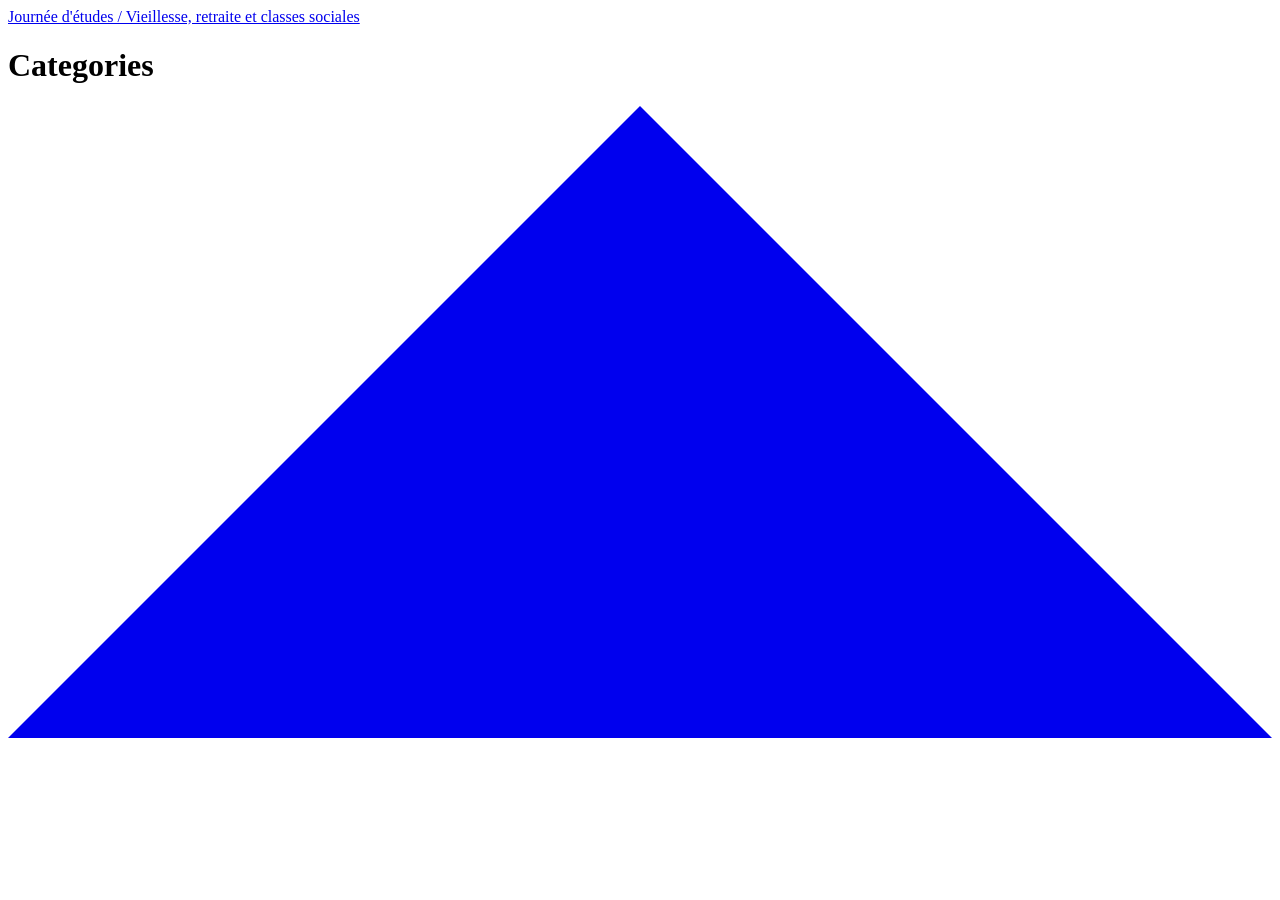
==== categories/index.html @ fb165f55 "Initial Hugo source" ====
<!doctype html><html lang=en dir=auto data-theme=light><head><meta charset=utf-8><meta http-equiv=X-UA-Compatible content="IE=edge"><meta name=viewport content="width=device-width,initial-scale=1,shrink-to-fit=no"><meta name=robots content="index, follow"><title>Categories | Journée d'études / Vieillesse, retraite et classes sociales</title><meta name=keywords content><meta name=description content="ExampleSite description"><meta name=author content="Paul Hobeika"><link rel=canonical href=https://retraitesclassessociales.github.io/JE/categories/><link crossorigin=anonymous href=../JE/assets/css/stylesheet.528544ed67d19ab60f14915c1ff43d77ad3c955a8ec123b62bc6d932b32999cd.css integrity="sha256-UoVE7WfRmrYPFJFcH/Q9d608lVqOwSO2K8bZMrMpmc0=" rel="preload stylesheet" as=style><link rel=icon href=https://retraitesclassessociales.github.io/JE/favicon.ico><link rel=icon type=image/png sizes=16x16 href=https://retraitesclassessociales.github.io/JE/favicon-16x16.png><link rel=icon type=image/png sizes=32x32 href=https://retraitesclassessociales.github.io/JE/favicon-32x32.png><link rel=apple-touch-icon href=https://retraitesclassessociales.github.io/JE/apple-touch-icon.png><link rel=mask-icon href=https://retraitesclassessociales.github.io/JE/safari-pinned-tab.svg><meta name=theme-color content="#2e2e33"><meta name=msapplication-TileColor content="#2e2e33"><link rel=alternate type=application/rss+xml href=https://retraitesclassessociales.github.io/JE/categories/index.xml title=rss><link rel=alternate hreflang=en href=https://retraitesclassessociales.github.io/JE/categories/><noscript><style>#theme-toggle,.top-link{display:none}</style></noscript><meta property="og:url" content="https://retraitesclassessociales.github.io/JE/categories/"><meta property="og:site_name" content="Journée d'études / Vieillesse, retraite et classes sociales"><meta property="og:title" content="Categories"><meta property="og:description" content="ExampleSite description"><meta property="og:locale" content="fr"><meta property="og:type" content="website"><meta name=twitter:card content="summary"><meta name=twitter:title content="Categories"><meta name=twitter:description content="ExampleSite description"></head><body class=list id=top><header class=header><nav class=nav><div class=logo><a href=https://retraitesclassessociales.github.io/JE/ accesskey=h title="Journée d'études / Vieillesse, retraite et classes sociales (Alt + H)">Journée d'études / Vieillesse, retraite et classes sociales</a><div class=logo-switches></div></div><ul id=menu></ul></nav></header><main class=main><header class=page-header><h1>Categories</h1></header><ul class=terms-tags></ul></main><a href=#top aria-label="go to top" title="Go to Top (Alt + G)" class=top-link id=top-link accesskey=g><svg viewBox="0 0 12 6" fill="currentColor"><path d="M12 6H0l6-6z"/></svg>
</a><script>let menu=document.getElementById("menu");if(menu){const e=localStorage.getItem("menu-scroll-position");e&&(menu.scrollLeft=parseInt(e,10)),menu.onscroll=function(){localStorage.setItem("menu-scroll-position",menu.scrollLeft)}}document.querySelectorAll('a[href^="#"]').forEach(e=>{e.addEventListener("click",function(e){e.preventDefault();var t=this.getAttribute("href").substr(1);window.matchMedia("(prefers-reduced-motion: reduce)").matches?document.querySelector(`[id='${decodeURIComponent(t)}']`).scrollIntoView():document.querySelector(`[id='${decodeURIComponent(t)}']`).scrollIntoView({behavior:"smooth"}),t==="top"?history.replaceState(null,null," "):history.pushState(null,null,`#${t}`)})})</script><script>var mybutton=document.getElementById("top-link");window.onscroll=function(){document.body.scrollTop>800||document.documentElement.scrollTop>800?(mybutton.style.visibility="visible",mybutton.style.opacity="1"):(mybutton.style.visibility="hidden",mybutton.style.opacity="0")}</script></body></html>
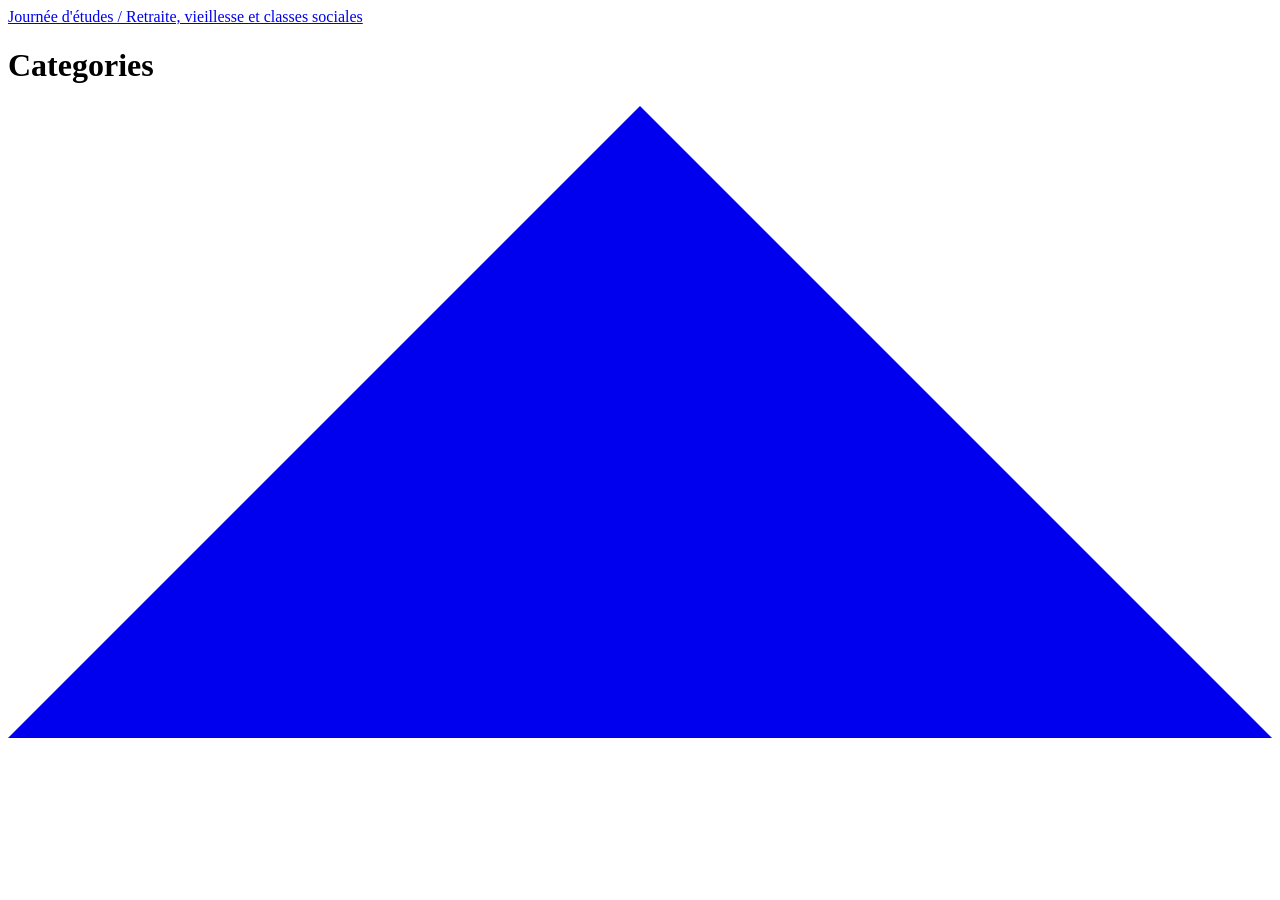
==== commit eac62151: "Apply custom CSS, fonts, colors" ====
--- a/categories/index.html
+++ b/categories/index.html
@@ -1,2 +1,2 @@
-<!doctype html><html lang=en dir=auto data-theme=light><head><meta charset=utf-8><meta http-equiv=X-UA-Compatible content="IE=edge"><meta name=viewport content="width=device-width,initial-scale=1,shrink-to-fit=no"><meta name=robots content="index, follow"><title>Categories | Journée d'études / Vieillesse, retraite et classes sociales</title><meta name=keywords content><meta name=description content="ExampleSite description"><meta name=author content="Paul Hobeika"><link rel=canonical href=https://retraitesclassessociales.github.io/JE/categories/><link crossorigin=anonymous href=../JE/assets/css/stylesheet.528544ed67d19ab60f14915c1ff43d77ad3c955a8ec123b62bc6d932b32999cd.css integrity="sha256-UoVE7WfRmrYPFJFcH/Q9d608lVqOwSO2K8bZMrMpmc0=" rel="preload stylesheet" as=style><link rel=icon href=https://retraitesclassessociales.github.io/JE/favicon.ico><link rel=icon type=image/png sizes=16x16 href=https://retraitesclassessociales.github.io/JE/favicon-16x16.png><link rel=icon type=image/png sizes=32x32 href=https://retraitesclassessociales.github.io/JE/favicon-32x32.png><link rel=apple-touch-icon href=https://retraitesclassessociales.github.io/JE/apple-touch-icon.png><link rel=mask-icon href=https://retraitesclassessociales.github.io/JE/safari-pinned-tab.svg><meta name=theme-color content="#2e2e33"><meta name=msapplication-TileColor content="#2e2e33"><link rel=alternate type=application/rss+xml href=https://retraitesclassessociales.github.io/JE/categories/index.xml title=rss><link rel=alternate hreflang=en href=https://retraitesclassessociales.github.io/JE/categories/><noscript><style>#theme-toggle,.top-link{display:none}</style></noscript><meta property="og:url" content="https://retraitesclassessociales.github.io/JE/categories/"><meta property="og:site_name" content="Journée d'études / Vieillesse, retraite et classes sociales"><meta property="og:title" content="Categories"><meta property="og:description" content="ExampleSite description"><meta property="og:locale" content="fr"><meta property="og:type" content="website"><meta name=twitter:card content="summary"><meta name=twitter:title content="Categories"><meta name=twitter:description content="ExampleSite description"></head><body class=list id=top><header class=header><nav class=nav><div class=logo><a href=https://retraitesclassessociales.github.io/JE/ accesskey=h title="Journée d'études / Vieillesse, retraite et classes sociales (Alt + H)">Journée d'études / Vieillesse, retraite et classes sociales</a><div class=logo-switches></div></div><ul id=menu></ul></nav></header><main class=main><header class=page-header><h1>Categories</h1></header><ul class=terms-tags></ul></main><a href=#top aria-label="go to top" title="Go to Top (Alt + G)" class=top-link id=top-link accesskey=g><svg viewBox="0 0 12 6" fill="currentColor"><path d="M12 6H0l6-6z"/></svg>
+<!doctype html><html lang=en dir=auto data-theme=light><head><meta charset=utf-8><meta http-equiv=X-UA-Compatible content="IE=edge"><meta name=viewport content="width=device-width,initial-scale=1,shrink-to-fit=no"><meta name=robots content="index, follow"><title>Categories | Journée d'études / Retraite, vieillesse et classes sociales</title><meta name=keywords content><meta name=description content="ExampleSite description"><meta name=author content="Paul Hobeika"><link rel=canonical href=https://retraitesclassessociales.github.io/JE/categories/><link crossorigin=anonymous href=/JE/assets/css/stylesheet.528544ed67d19ab60f14915c1ff43d77ad3c955a8ec123b62bc6d932b32999cd.css integrity="sha256-UoVE7WfRmrYPFJFcH/Q9d608lVqOwSO2K8bZMrMpmc0=" rel="preload stylesheet" as=style><link rel=icon href=https://retraitesclassessociales.github.io/JE/favicon.ico><link rel=icon type=image/png sizes=16x16 href=https://retraitesclassessociales.github.io/JE/favicon-16x16.png><link rel=icon type=image/png sizes=32x32 href=https://retraitesclassessociales.github.io/JE/favicon-32x32.png><link rel=apple-touch-icon href=https://retraitesclassessociales.github.io/JE/apple-touch-icon.png><link rel=mask-icon href=https://retraitesclassessociales.github.io/JE/safari-pinned-tab.svg><meta name=theme-color content="#2e2e33"><meta name=msapplication-TileColor content="#2e2e33"><link rel=alternate type=application/rss+xml href=https://retraitesclassessociales.github.io/JE/categories/index.xml title=rss><link rel=alternate hreflang=en href=https://retraitesclassessociales.github.io/JE/categories/><noscript><style>#theme-toggle,.top-link{display:none}</style></noscript><meta property="og:url" content="https://retraitesclassessociales.github.io/JE/categories/"><meta property="og:site_name" content="Journée d'études / Retraite, vieillesse et classes sociales"><meta property="og:title" content="Categories"><meta property="og:description" content="ExampleSite description"><meta property="og:locale" content="fr"><meta property="og:type" content="website"><meta name=twitter:card content="summary"><meta name=twitter:title content="Categories"><meta name=twitter:description content="ExampleSite description"></head><body class=list id=top><header class=header><nav class=nav><div class=logo><a href=https://retraitesclassessociales.github.io/JE/ accesskey=h title="Journée d'études / Retraite, vieillesse et classes sociales (Alt + H)">Journée d'études / Retraite, vieillesse et classes sociales</a><div class=logo-switches></div></div><ul id=menu></ul></nav></header><main class=main><header class=page-header><h1>Categories</h1></header><ul class=terms-tags></ul></main><a href=#top aria-label="go to top" title="Go to Top (Alt + G)" class=top-link id=top-link accesskey=g><svg viewBox="0 0 12 6" fill="currentColor"><path d="M12 6H0l6-6z"/></svg>
 </a><script>let menu=document.getElementById("menu");if(menu){const e=localStorage.getItem("menu-scroll-position");e&&(menu.scrollLeft=parseInt(e,10)),menu.onscroll=function(){localStorage.setItem("menu-scroll-position",menu.scrollLeft)}}document.querySelectorAll('a[href^="#"]').forEach(e=>{e.addEventListener("click",function(e){e.preventDefault();var t=this.getAttribute("href").substr(1);window.matchMedia("(prefers-reduced-motion: reduce)").matches?document.querySelector(`[id='${decodeURIComponent(t)}']`).scrollIntoView():document.querySelector(`[id='${decodeURIComponent(t)}']`).scrollIntoView({behavior:"smooth"}),t==="top"?history.replaceState(null,null," "):history.pushState(null,null,`#${t}`)})})</script><script>var mybutton=document.getElementById("top-link");window.onscroll=function(){document.body.scrollTop>800||document.documentElement.scrollTop>800?(mybutton.style.visibility="visible",mybutton.style.opacity="1"):(mybutton.style.visibility="hidden",mybutton.style.opacity="0")}</script></body></html>
